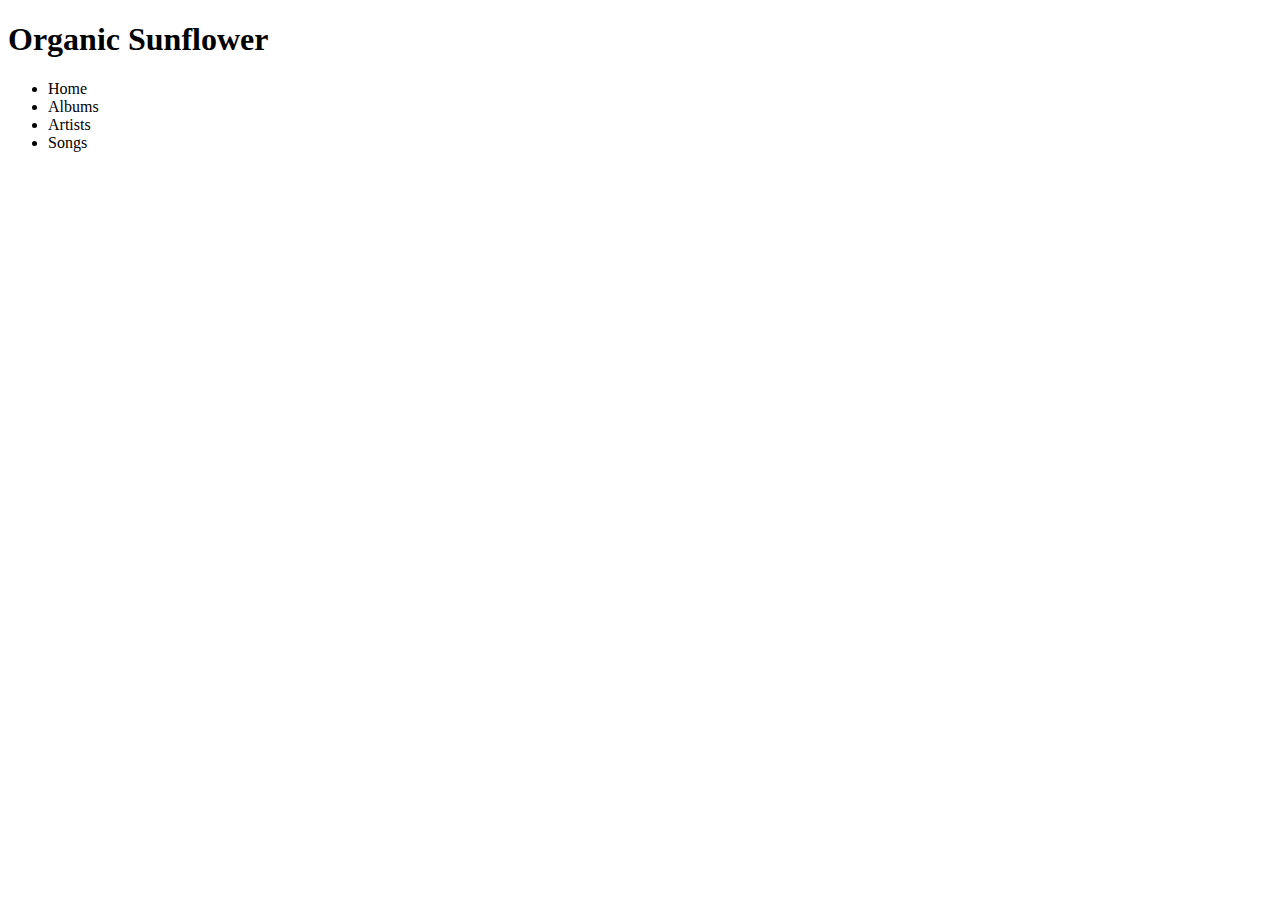
==== frontend-spa/Albums.html @ fb2f0c4c "brainstorming prototype layout" ====
<!DOCTYPE html>
<html lang="en">

<head>
    <meta charset="UTF-8">
    <meta name="viewport" content="width=device-width, initial-scale=1.0">
    <title>Organic Sunflower</title>
</head>

<body>
<div class="main">
    <div class="featured-header">
        <!-- background image in CSS -->
        <nav>
            <h1>Organic Sunflower</h1>
            <ul>
                <li>Home</li>
                <li>Albums</li>
                <li>Artists</li>
                <li>Songs</li>
            </ul>
        </nav>
    </div>

</div>

</body>

<footer></footer>

</html>
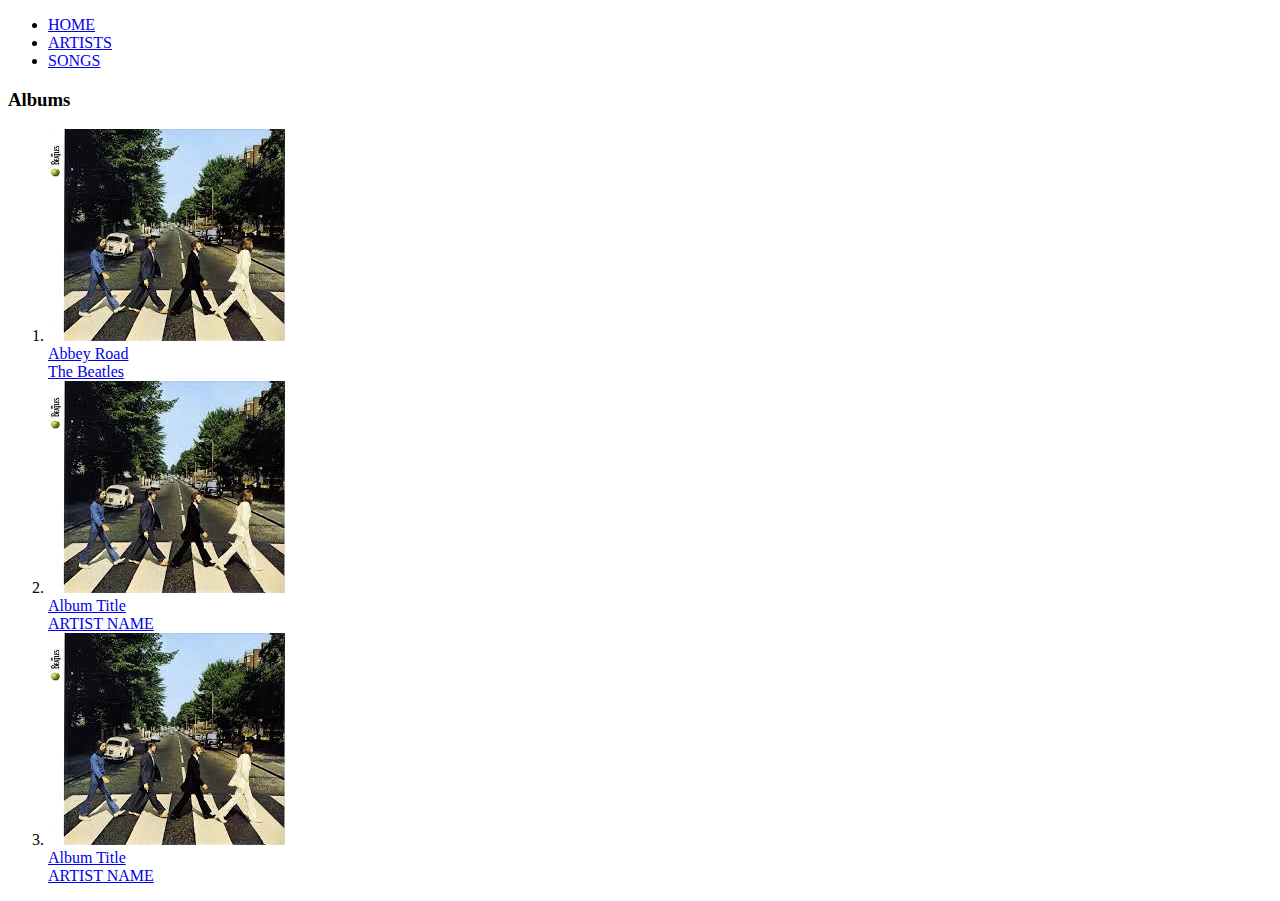
==== commit 7efd90e6: "created a common stylesheet and updated the Index" ====
--- a/frontend-spa/Albums.html
+++ b/frontend-spa/Albums.html
@@ -4,6 +4,7 @@
 <head>
     <meta charset="UTF-8">
     <meta name="viewport" content="width=device-width, initial-scale=1.0">
+    <link rel="stylesheet" href="/CSS/Style.css"/>
     <title>Organic Sunflower</title>
 </head>
 
@@ -11,19 +12,59 @@
 <div class="main">
     <div class="featured-header">
         <!-- background image in CSS -->
-        <nav>
-            <h1>Organic Sunflower</h1>
+        <nav class="nav-bar">
             <ul>
-                <li>Home</li>
-                <li>Albums</li>
-                <li>Artists</li>
-                <li>Songs</li>
+                <li> 
+                 <a href="./index.html">HOME</a>
+                </li>
+                <li>
+                 <a href="./Artists.html">ARTISTS</a>
+                </li>
+                <li>
+                 <a href="./Songs.html">SONGS</a>
+                </li>
             </ul>
         </nav>
-    </div>
+</div>
+<h3>Albums</h3>
+<ol>
+    <li class="albums-div">
+      <a href="./Album.html">
+        <img src="./Images/AbbeyRoad.png">
+        <br>
+        <span class="albums-title">Abbey Road</span>
+    </a>
+        <br>
+        <a href="./Artist.html">
+            <span class="artist-name">The Beatles</span>
+    </a>
+    </li>
 
+    <li class="albums-div">
+        <a href="./Album.html">
+          <img src="./Images/AbbeyRoad.png">
+          <br>
+          <span class="albums-title">Album Title</span>
+      </a>
+          <br>
+          <a href="./Artist.html">
+              <span class="artist-name">ARTIST NAME</span>
+      </a>
+      </li>
+
+      <li class="albums-div">
+        <a href="./Album.html">
+          <img src="./Images/AbbeyRoad.png">
+          <br>
+          <span class="albums-title">Album Title</span>
+      </a>
+          <br>
+          <a href="./Artist.html">
+              <span class="artist-name">ARTIST NAME</span>
+      </a>
+      </li>
+</ol>
 </div>
-
 </body>
 
 <footer></footer>
